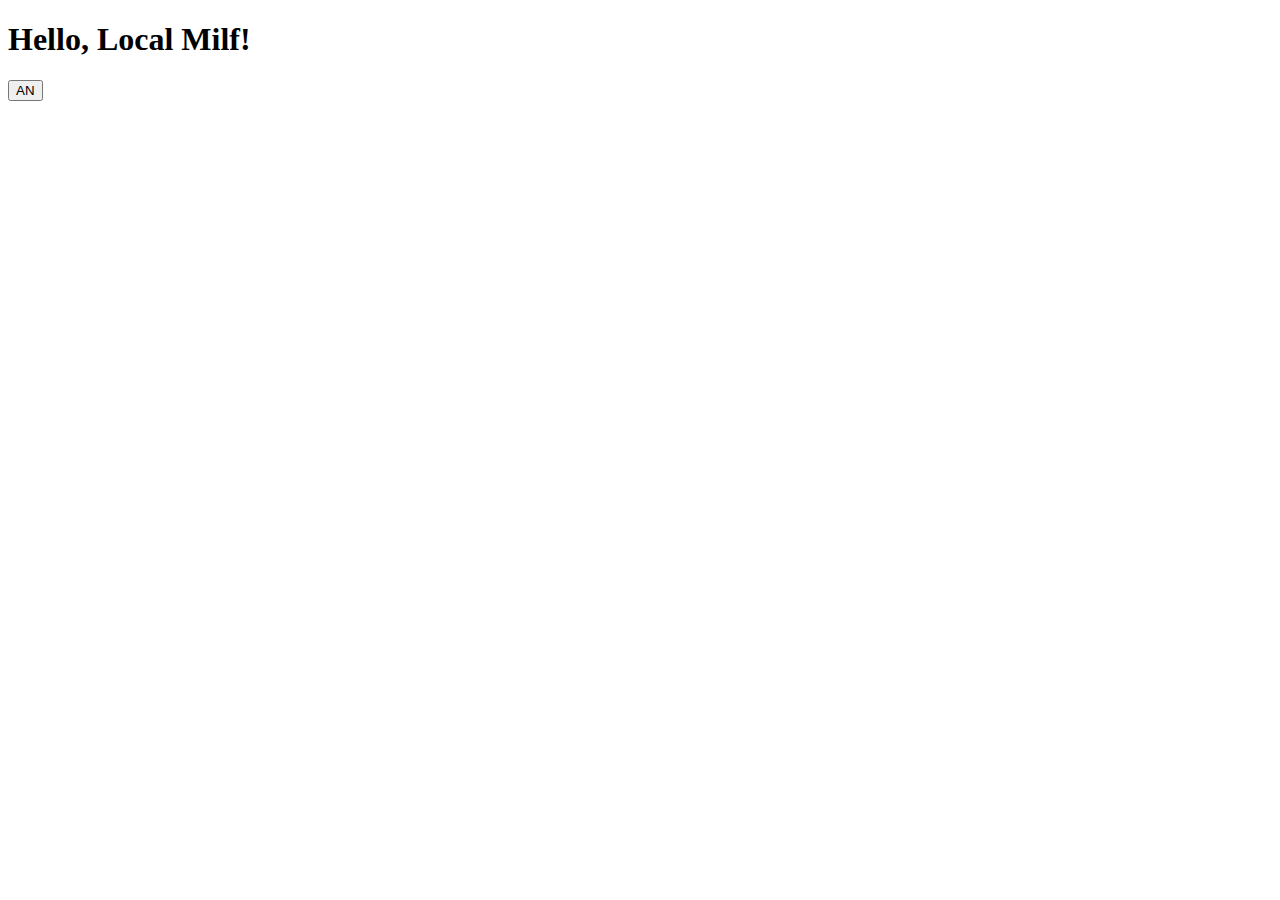
==== index.html @ 7b794f7d "Add files via upload" ====
<!DOCTYPE html>
<html lang="en">
<head>
    <meta charset="UTF-8">
    <meta name="viewport" content="width=device-width, initial-scale=1.0">
    <link href="style.css" type="stylesheet">
    <title>Chris Likes MILFs</title>
</head>
<body>
    <h1>Hello, Local Milf!</h1>
    <button onclick="Button1()">AN</button>
</body>
</html>

<script>
    function Button1(){
        console.log("JS!")
    };
</script>
---- style.css ----
body{
    background-color: black;
}
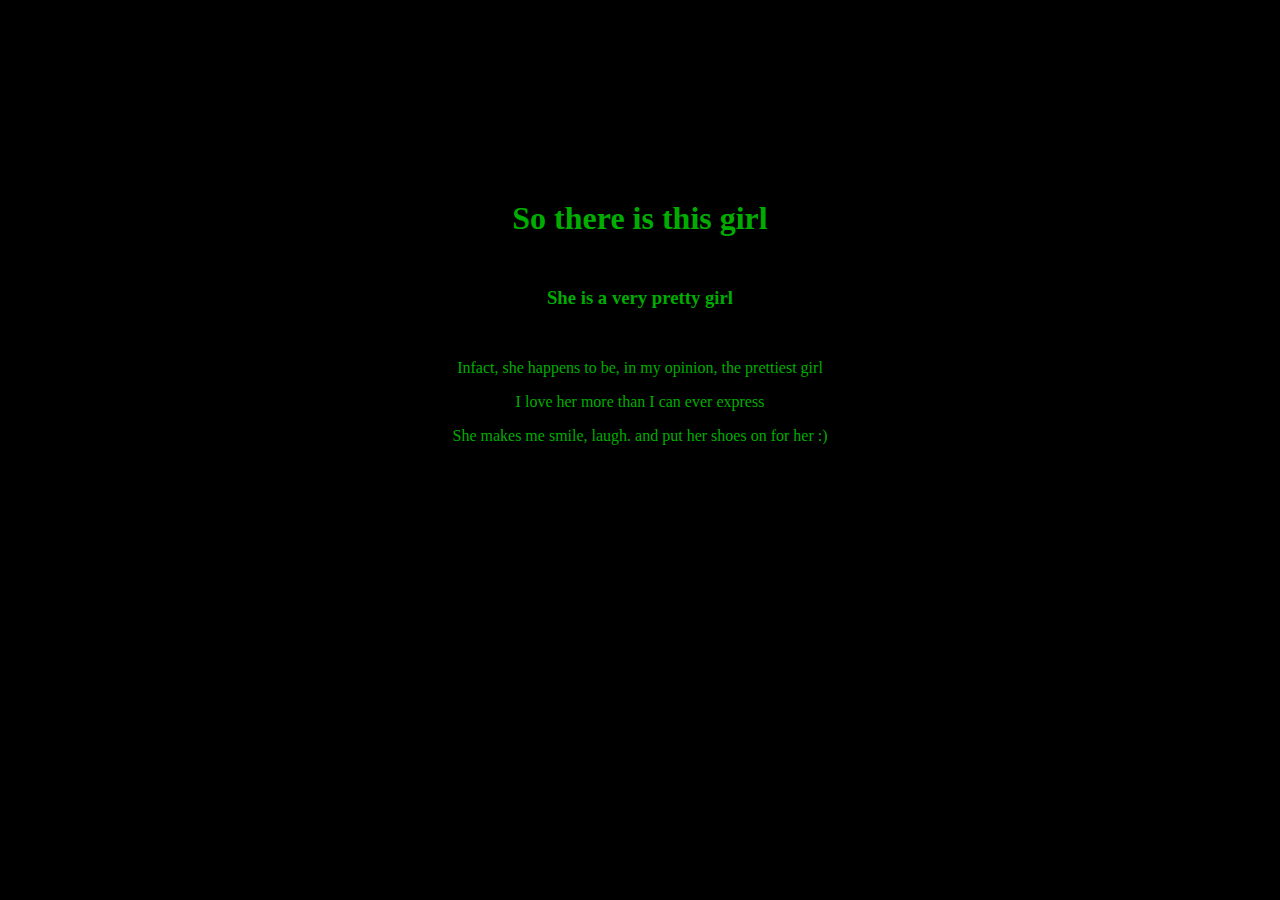
==== commit 2dc147c6: "Update and rename website.html to index.html" ====
--- a/index.html
+++ b/index.html
@@ -1,19 +1,19 @@
 <!DOCTYPE html>
 <html lang="en">
-<head>
-    <meta charset="UTF-8">
-    <meta name="viewport" content="width=device-width, initial-scale=1.0">
-    <link href="style.css" type="stylesheet">
-    <title>Chris Likes MILFs</title>
-</head>
-<body>
-    <h1>Hello, Local Milf!</h1>
-    <button onclick="Button1()">AN</button>
-</body>
+    <head>
+        <meta charset="UTF-8">
+        <meta name="viewport" content="width=device-width, initial-scale=1.0">
+        <title>Title</title>
+        <link rel="stylesheet" href="style.css">
+    </head>
+        <body>
+        <h1>So there is this girl</h1>
+        <h3>She is a very pretty girl</h3>
+        <div>
+            <p>Infact, she happens to be, in my opinion, the prettiest girl</p>
+            <p>I love her more than I can ever express</p>
+            <p>She makes me smile, laugh. and put her shoes on for her :)</p>
+        </div>
+
+    </body>
 </html>
-
-<script>
-    function Button1(){
-        console.log("JS!")
-    };
-</script>--- a/style.css
+++ b/style.css
@@ -1,3 +1,27 @@
 body{
-    background-color: black;
-}+    background-color: rgb(0,0,0);
+}
+
+
+h1 {
+    color:rgb(0,172,0);
+    text-align:center;
+    margin-top:200px;
+}
+
+h3 {
+    color:rgb(0,172,0);
+    text-align:center;
+    margin-top:50px;
+}
+div {
+    color:rgb(0,172,0);
+    text-align:center;
+    margin-top:50px;
+}
+
+p {
+    color:rgb(0,172,0);
+    text-align:center;
+    margin-top:15px;
+}
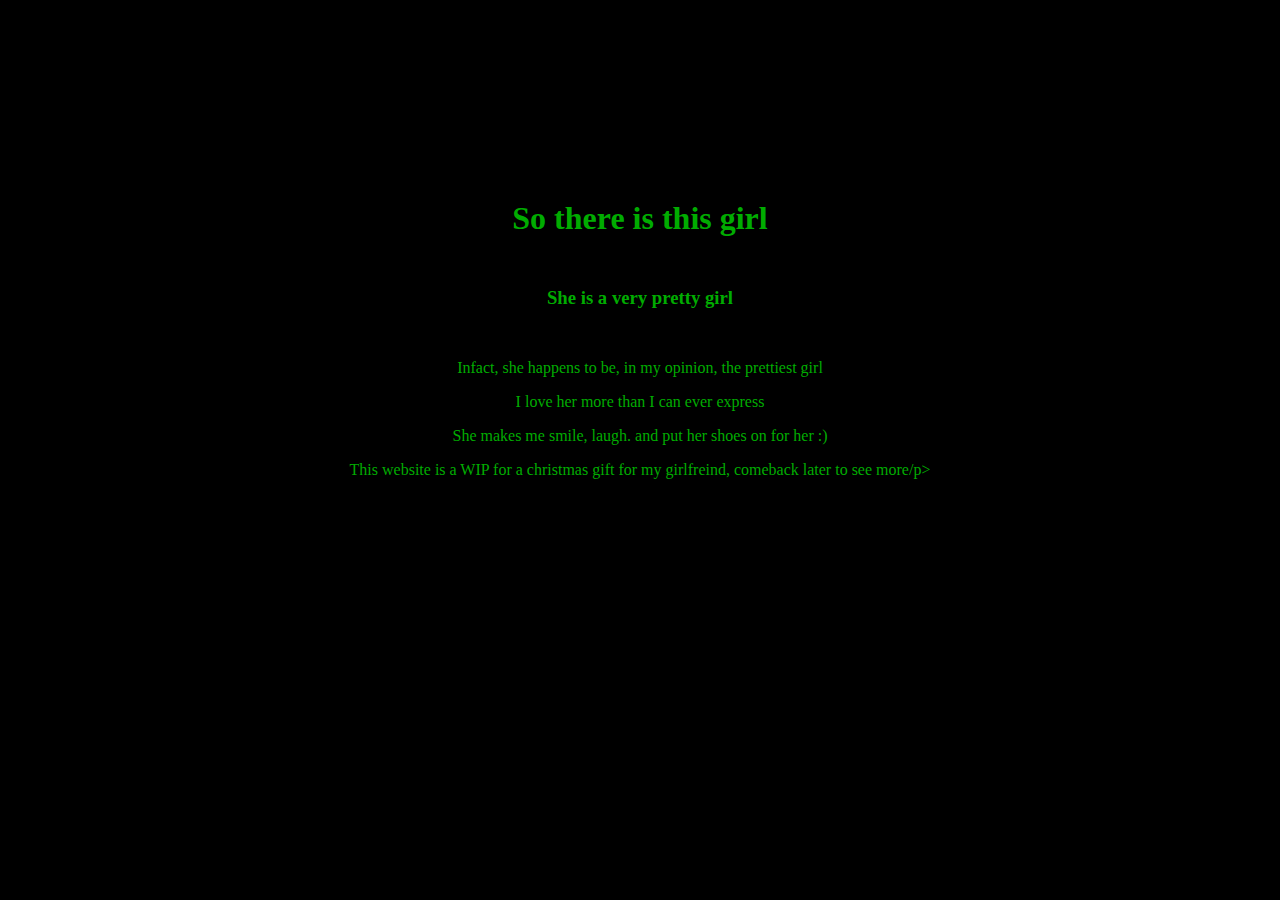
==== commit 22f8d4cc: "Added <p> to note that this is a work in progresss" ====
--- a/index.html
+++ b/index.html
@@ -13,6 +13,7 @@
             <p>Infact, she happens to be, in my opinion, the prettiest girl</p>
             <p>I love her more than I can ever express</p>
             <p>She makes me smile, laugh. and put her shoes on for her :)</p>
+            <p>This website is a WIP for a christmas gift for my girlfreind, comeback later to see more/p>
         </div>
 
     </body>
